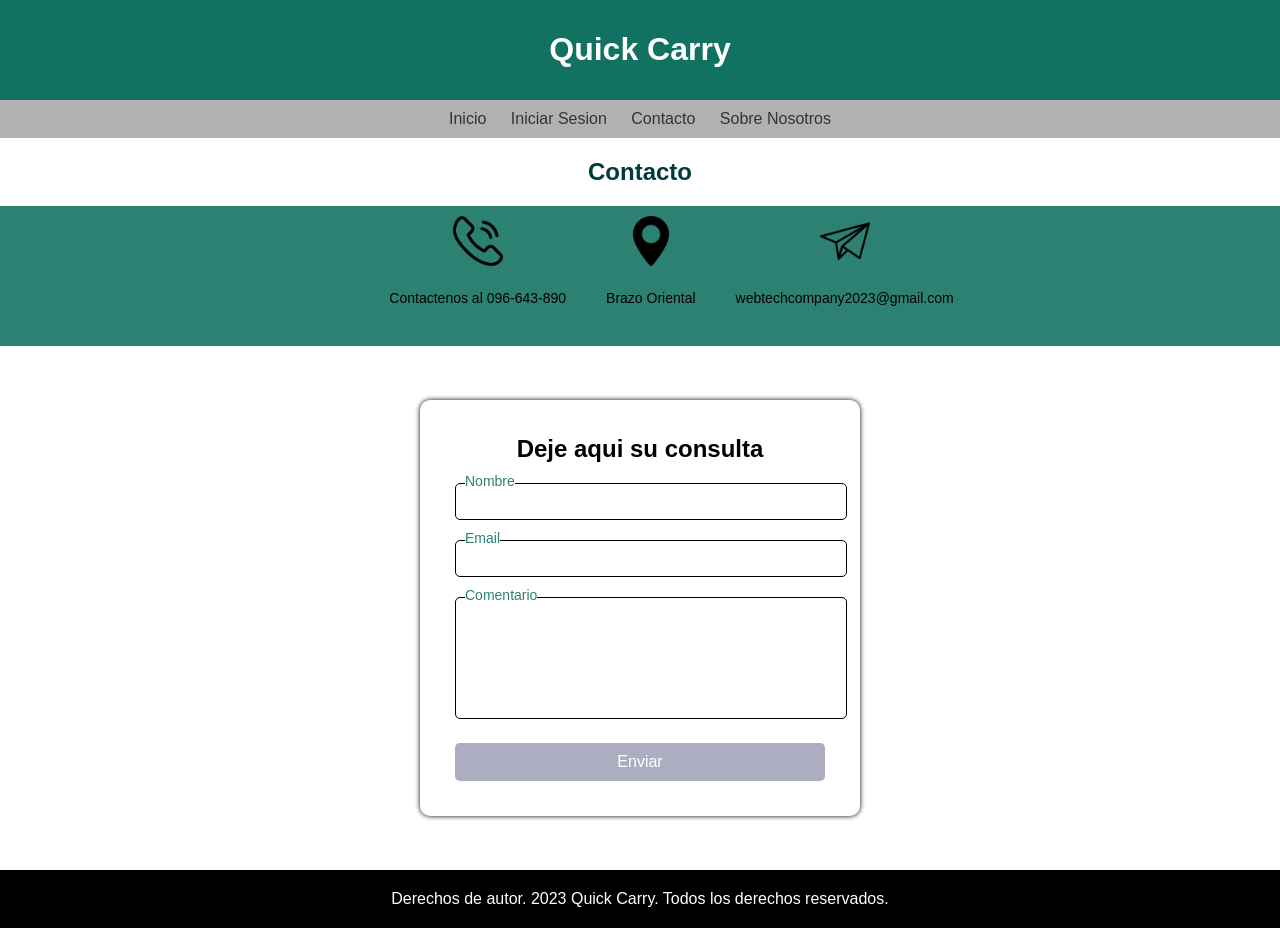
==== Contacto.html @ 6fce207d "se agrega el proyecto" ====
<!DOCTYPE html>
<html lang="es">
<head>
    <meta charset="UTF-8">
    <meta http-equiv="X-UA-Compatible" content="IE=edge">
    <meta name="viewport" content="width=device-width, initial-scale=1.0">
    <meta name="author" content="WebTech Company">
    <meta name="keywords" content="logistica, camiones, paquetes"/>
    <meta name="copyright" content="WebTech Company">
    <link rel="shortcut icon" href="Imagenes/LogoQuickCarry.png" type="image/x-icon">
    <link rel="stylesheet" href="cssContacto/style.css">
    <title>Contacto</title>
</head>
<body>
</head>
<body>
  <header>
    <h1>Quick Carry</h1>

</header>

<nav>
    <a href="Index.html">Inicio</a>
    <a href="Index.html #IniciarSesion">Iniciar Sesion</a>
    <a href="Contacto.html">Contacto</a>
    <a href="SobreNosotros.html">Sobre Nosotros</a>
</nav>
<h2>Contacto</h2>
 <!-- Ver foto pinterest y hacer el menu con los icon(BUSCARLOS) de cada cosa -->

 <div class="contact-section">
    <div class="contact-icons">
      <div>
        <img src="Imagenes/iconoTel.png" alt="Icono 1">
        <p>Contactenos al 096-643-890</p>
      </div>
      <div>
        <img src="Imagenes/IconoUbicacion.png" alt="Icono 2">
        <p>Brazo Oriental</p>
      </div>
      <div>
        <img src="Imagenes/IconoCorre.png" alt="Icono 3">
        <p>webtechcompany2023@gmail.com</p>
      </div>
    </div>
  </div>

  <br>
  <br>
  <br>

  <div class="card">
    <span class="titulo">Deje aqui su consulta</span>
    <form class="form" action="" method="post">
      <div class="grupo">
        <input placeholder="" type="text" name="nombre" id="" required>
        <label for="nombre">Nombre</label>
      </div>
      <div class="grupo">
        <input placeholder="" type="email" name="email" id="" required>
        <label for="email">Email</label>
      </div>
      <div class="grupo">
        <textarea placeholder="" name="comentario" id="" cols="30" rows="10" required></textarea>
        <label for="comentario">Comentario</label>
      </div>
      <button type="submit">Enviar</button>
    </form>
  </div>
<br>
<br>
<br>

<!-- -----------------------------------------------Footer--------------------------------------------------------> 
<footer>
    <p1>Derechos de autor. 2023 Quick Carry. Todos los derechos reservados.</p1>
</footer>
</body>
</html>
---- cssContacto/style.css ----
body {
    margin: 0;
    padding: 0;
    font-family: 'Lucida Sans', 'Lucida Sans Regular', 'Lucida Grande', 'Lucida Sans Unicode', Geneva, Verdana, sans-serif;
}

header {
    background-color: #127262;
    color: #fff;
    padding: 10px;
    text-align: center;

}

h2 {
    color: rgb(0, 59, 59);
    text-align: center;
}

nav {
    background-color: #b1b1b1;
    padding: 10px;
    text-align: center;
}

nav a {
    text-decoration: none;
    margin: 10px;
    color: #333;
}

section {
    padding: 50px;
    text-align: center;
}

.contact-section {
    background-color:#127262e3;
    padding: 10px;
  }

  .contact-icons {
    display: flex;
    justify-content:center;
    align-items: center;
    margin-bottom: 10px;
    text-align: center;
   margin-left: 5%;
    
  }

  .contact-icons img {
    width: 50px;
    height: 50px;
    text-align: center;
  }

  .contact-icons p {
    margin-top: 5px;
    font-size: 14px;
    text-align: center;
    margin: 20px;

  }

  .card{
    margin: auto;
    background-color: #fff;
    border-radius: 10px;
    padding: 35px;
    width: 370px;
    display: flex;
    flex-direction: column;
    box-shadow: 0px 0px 5px 0px black;
  }

  .titulo{
    font-size: 24px;
    font-weight: 600;
    text-align: center;
  }

  .form{
    margin-top: 20px;
    display: flex;
    flex-direction: column;
  }

  .grupo{
    position: relative;
  }

  .form .grupo label{
    font-size: 14px;
    color: #127262e3;
    position: absolute;
    top: -10px;
    left: 10px;
    background-color: #fff;
    transition: all 1s ease;
  }

  .form .grupo input,
  .form .grupo textarea{
    padding: 10px;
    border-radius: 5px;
    border: 1px solid black;
    margin-bottom: 20px;
    outline: 0;
    width: 100%;
    background-color: transparent;
  }

 
  .form .grupo input:focus,
  .form .grupo textarea:focus{
    border-color: #127262;
  }

  .form .grupo textarea{
    resize: none;
    height: 100px;
  }

  .form button{
    background-color: #3366;
    color: #fff;
    border: none;
    border-radius: 5px;
    padding: 10px;
    font-size: 16px;
    cursor: pointer;
    transition: all 0.3s ease;
  }

  .form button:hover{
    background-color: #127262;
  }

footer {
    background-color: black;
    color: #fff;
    padding: 20px;
    text-align: center;
  }
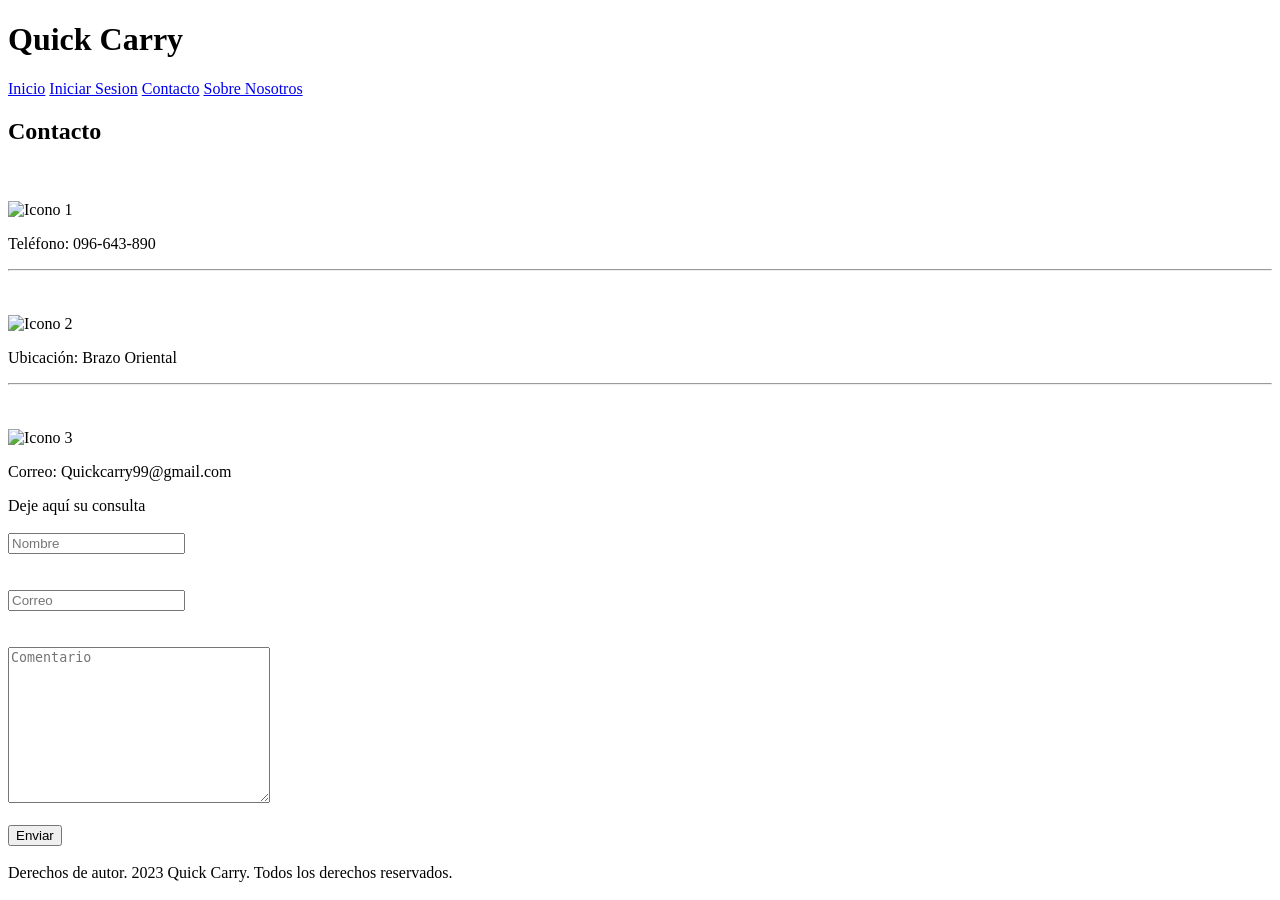
==== commit 73e19f08: "Add files via upload" ====
--- a/Contacto.html
+++ b/Contacto.html
@@ -1,79 +1,92 @@
 <!DOCTYPE html>
 <html lang="es">
+
 <head>
-    <meta charset="UTF-8">
-    <meta http-equiv="X-UA-Compatible" content="IE=edge">
-    <meta name="viewport" content="width=device-width, initial-scale=1.0">
-    <meta name="author" content="WebTech Company">
-    <meta name="keywords" content="logistica, camiones, paquetes"/>
-    <meta name="copyright" content="WebTech Company">
-    <link rel="shortcut icon" href="Imagenes/LogoQuickCarry.png" type="image/x-icon">
-    <link rel="stylesheet" href="cssContacto/style.css">
-    <title>Contacto</title>
+  <meta charset="UTF-8">
+  <meta http-equiv="X-UA-Compatible" content="IE=edge">
+  <meta name="viewport" content="width=device-width, initial-scale=1.0">
+  <meta name="author" content="WebTech Company">
+  <meta name="keywords" content="logistica, camiones, paquetes" />
+  <meta name="copyright" content="WebTech Company">
+  <link rel="shortcut icon" href="../Imagenes/LogoQuickCarry.png" type="image/x-icon">
+  <link rel="stylesheet" href="../cssContacto/style.css">
+  <title>Contacto</title>
 </head>
-<body>
-</head>
+
 <body>
   <header>
     <h1>Quick Carry</h1>
 
-</header>
-
-<nav>
+  </header>
+  <nav>
     <a href="Index.html">Inicio</a>
     <a href="Index.html #IniciarSesion">Iniciar Sesion</a>
     <a href="Contacto.html">Contacto</a>
     <a href="SobreNosotros.html">Sobre Nosotros</a>
-</nav>
-<h2>Contacto</h2>
- <!-- Ver foto pinterest y hacer el menu con los icon(BUSCARLOS) de cada cosa -->
+  </nav>
+  <h2>Contacto</h2>
+  <br>
+  <br>
+  </head>
 
- <div class="contact-section">
-    <div class="contact-icons">
-      <div>
-        <img src="Imagenes/iconoTel.png" alt="Icono 1">
-        <p>Contactenos al 096-643-890</p>
+  <body>
+    <div class="container">
+
+      <div class="contact-section">
+        <div class="contact-icons">
+          <div>
+            <img src="../Imagenes/iconoTel.png" alt="Icono 1">
+            <p>Teléfono: 096-643-890</p>
+          </div>
+          <hr>
+          <br>
+          <br>
+          <div>
+            <img src="../Imagenes/IconoUbicacion.png" alt="Icono 2">
+            <p>Ubicación: Brazo Oriental</p>
+          </div>
+          <hr>
+          <br>
+          <br>
+          <div>
+            <img src="../Imagenes/IconoCorre.png" alt="Icono 3">
+            <p>Correo: Quickcarry99@gmail.com</p>
+          </div>
+        </div>
       </div>
-      <div>
-        <img src="Imagenes/IconoUbicacion.png" alt="Icono 2">
-        <p>Brazo Oriental</p>
-      </div>
-      <div>
-        <img src="Imagenes/IconoCorre.png" alt="Icono 3">
-        <p>webtechcompany2023@gmail.com</p>
+      <!-- ----------------------------Formulario -------------------------------------------->
+      <div class="card">
+        <span class="titulo">Deje aquí su consulta</span>
+        <form class="form">
+          <div class="grupo">
+            <br>
+            <input placeholder="Nombre" type="text" name="nombre" required>
+            <br>
+          </div>
+          <div class="grupo">
+            <br>
+            <br>
+            <input placeholder="Correo" type="email" name="correo" required>
+          </div>
+          <div class="grupo">
+            <br><br>
+            <textarea placeholder="Comentario" name="comentario" cols="30" rows="10" required></textarea>
+          </div>
+          <br>
+          <input id="enviar" type="submit" value="Enviar">
+        </form>
+
       </div>
     </div>
-  </div>
+    <br>
+  </body>
 
-  <br>
-  <br>
-  <br>
+</html>
 
-  <div class="card">
-    <span class="titulo">Deje aqui su consulta</span>
-    <form class="form" action="" method="post">
-      <div class="grupo">
-        <input placeholder="" type="text" name="nombre" id="" required>
-        <label for="nombre">Nombre</label>
-      </div>
-      <div class="grupo">
-        <input placeholder="" type="email" name="email" id="" required>
-        <label for="email">Email</label>
-      </div>
-      <div class="grupo">
-        <textarea placeholder="" name="comentario" id="" cols="30" rows="10" required></textarea>
-        <label for="comentario">Comentario</label>
-      </div>
-      <button type="submit">Enviar</button>
-    </form>
-  </div>
-<br>
-<br>
-<br>
-
-<!-- -----------------------------------------------Footer--------------------------------------------------------> 
+<!-- -----------------------------------------------Footer-------------------------------------------------------->
 <footer>
-    <p1>Derechos de autor. 2023 Quick Carry. Todos los derechos reservados.</p1>
+  <p1>Derechos de autor. 2023 Quick Carry. Todos los derechos reservados.</p1>
 </footer>
 </body>
+
 </html>
